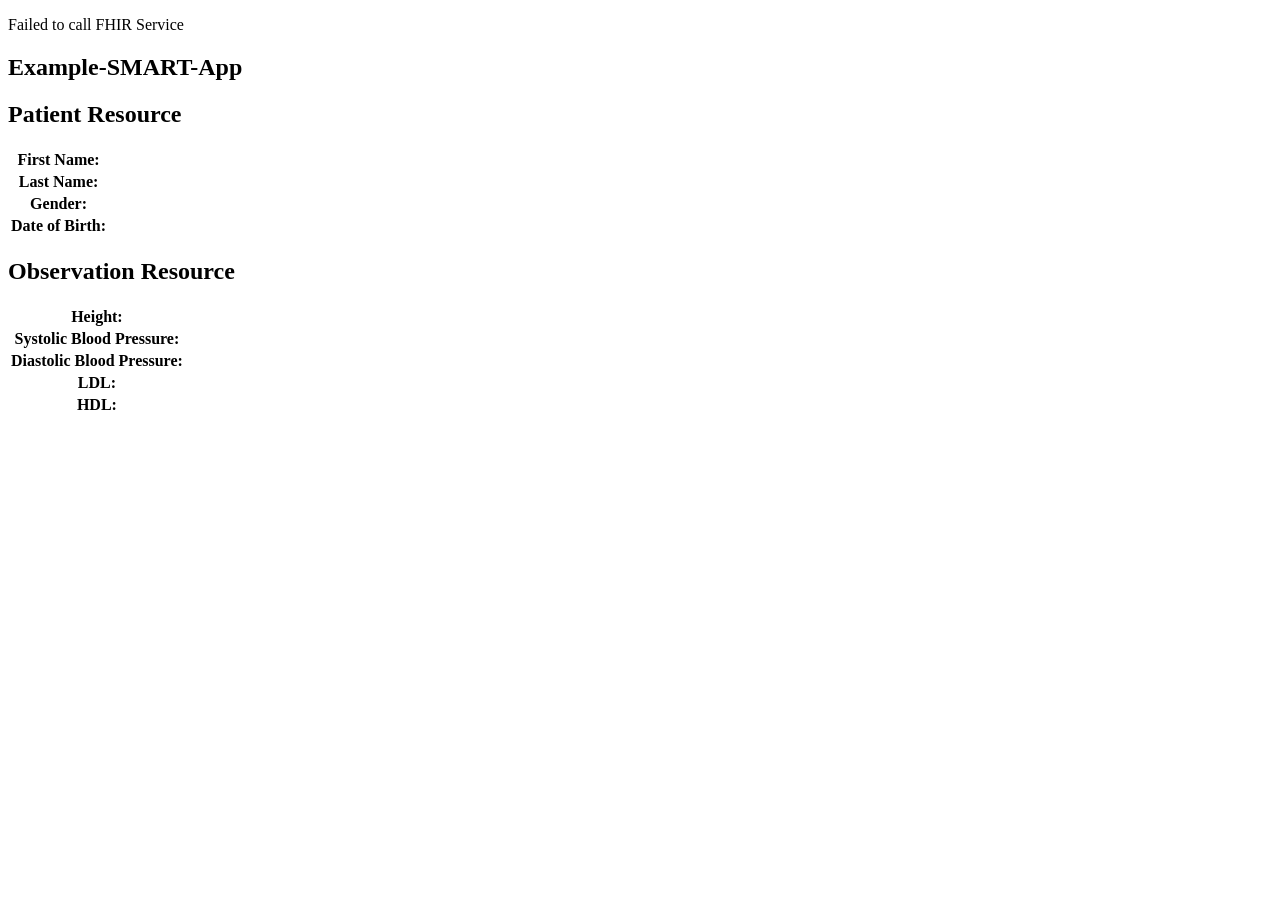
==== example-smart-app/index.html @ a64092af "Enhance token management and logging in the SMART app - Added functionality to clear existing tokens" ====
<!DOCTYPE html>
<html lang="en">
  <head>
    <meta http-equiv='X-UA-Compatible' content='IE=edge' />
    <meta http-equiv='Content-Type' content='text/html; charset=utf-8' />
    <title>Example-SMART-App</title>

    <link rel='stylesheet' type='text/css' href='./src/css/example-smart-app.css'>
    <!--
      Temporarily disable cerner-smart-embeddable-lib
      <link rel='stylesheet' type='text/css' href='./lib/css/cerner-smart-embeddable-lib-1.0.0.min.css'>
    -->
  </head>
  <body>
    <div id='errors'>
    </div>
    <div id="loading" class="spinner">
      <div class="bounce1"></div>
      <div class="bounce2"></div>
      <div class="bounce3"></div>
    </div>
    <div id='holder' >
      <h2>Example-SMART-App</h2>

      <h2>Patient Resource</h2>
      <table>
        <tr>
          <th>First Name:</th>
          <td id='fname'></td>
        </tr>
        <tr>
          <th>Last Name:</th>
          <td id='lname'></td>
        </tr>
        <tr>
          <th>Gender:</th>
          <td id='gender'></td>
        </tr>
        <tr>
          <th>Date of Birth:</th>
          <td id='birthdate'></td>
        </tr>
      </table>
      <h2>Observation Resource</h2>
      <table>
        <tr>
          <th>Height:</th>
          <td id='height'></td>
        </tr>
        <tr>
          <th>Systolic Blood Pressure:</th>
          <td id='systolicbp'></td>

        </tr>
        <tr>
          <th>Diastolic Blood Pressure:</th>
          <td id='diastolicbp'></td>
        </tr>
        <tr>
          <th>LDL:</th>
          <td id='ldl'></td>
        </tr>
        <tr>
          <th>HDL:</th>
          <td id='hdl'></td>
        </tr>
      </table>
    </div>
    <!-- Required JS files to enable this page to embed within an MPage -->
    <!--
      Temporarily disable cerner-smart-embeddable-lib
      <script src='https://cdnjs.cloudflare.com/ajax/libs/babel-polyfill/6.26.0/polyfill.min.js'></script>
      <script src='./lib/js/cerner-smart-embeddable-lib-1.0.0.min.js'></script>
    -->

    <!-- Application-level javascript-->
    <script src='./src/js/example-smart-app.js'></script>

    <!-- FHIR Client JS Library -->
    <script src='./lib/js/fhir-client-v0.1.12.js'></script>

    <!-- Prevent session bleed caused by single threaded embedded browser and sessionStorage API -->
    <!-- https://github.com/cerner/fhir-client-cerner-additions -->
    <script src='./lib/js/fhir-client-cerner-additions-1.0.0.js'></script>
    <script src="https://ajax.googleapis.com/ajax/libs/jquery/1.12.4/jquery.min.js"></script>
    <script>
      // Clear any existing tokens on page load
      try {
        sessionStorage.removeItem('smart_token_response');
        sessionStorage.removeItem('smart_authorize_state');
        sessionStorage.removeItem('smart_authorize_nonce');
        localStorage.removeItem('smart_token_response');
        localStorage.removeItem('smart_authorize_state');
        localStorage.removeItem('smart_authorize_nonce');
        console.log('Cleared existing tokens for fresh authorization');
      } catch (e) {
        console.log('Error clearing tokens:', e);
      }
      
      // Global error handler to catch JWT decode errors
      window.addEventListener('error', function(e) {
        if (e.message && (e.message.includes('exp') || e.message.includes('Cannot read properties of null'))) {
          console.log('Global error handler caught JWT error:', e.message);
          $('#loading').hide();
          $('#errors').html('<p style="color: orange;">Authorization tokens were corrupted. <a href="javascript:location.reload()">Click here to refresh and restart</a></p>');
          
          // Clear tokens
          try {
            sessionStorage.removeItem('smart_token_response');
            sessionStorage.removeItem('smart_authorize_state');
            sessionStorage.removeItem('smart_authorize_nonce');
            localStorage.removeItem('smart_token_response');
            localStorage.removeItem('smart_authorize_state');
            localStorage.removeItem('smart_authorize_nonce');
          } catch (storageError) {
            console.log('Error clearing tokens:', storageError);
          }
        }
      });
      
      extractData().then(
        //Display Patient Demographics and Observations if extractData was success
        function(p) {
          drawVisualization(p);
        },

        //Display 'Failed to call FHIR Service' if extractData failed
        function() {
          $('#loading').hide();
          $('#errors').html('<p> Failed to call FHIR Service </p>');
        }
      );
    </script>
  </body>
</html>
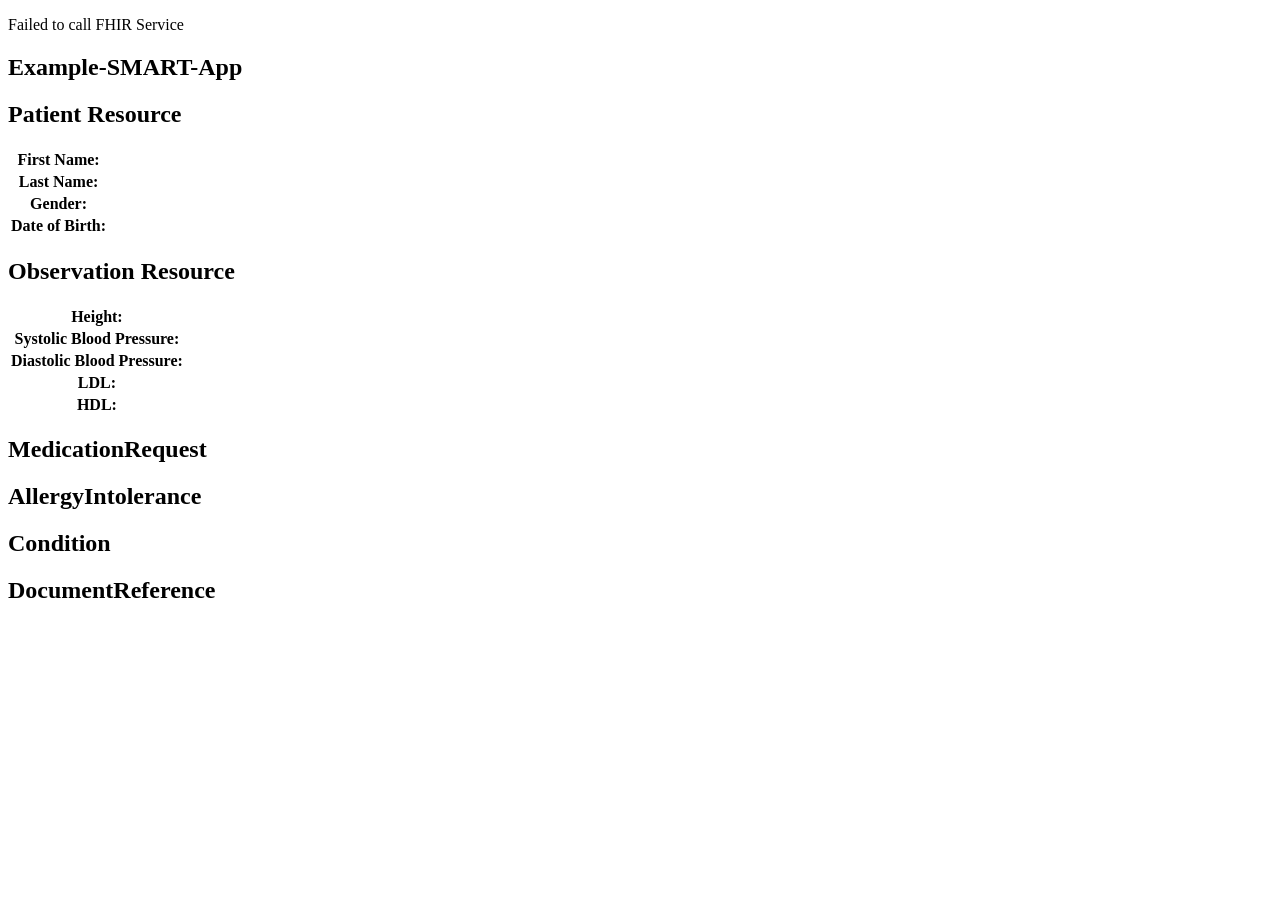
==== commit c62e630c: "Add medication, allergy, condition, and document lists to index.html and implement rendering logic i" ====
--- a/example-smart-app/index.html
+++ b/example-smart-app/index.html
@@ -65,6 +65,18 @@
           <td id='hdl'></td>
         </tr>
       </table>
+
+      <h2>MedicationRequest</h2>
+      <ul id='meds-list'></ul>
+
+      <h2>AllergyIntolerance</h2>
+      <ul id='allergies-list'></ul>
+
+      <h2>Condition</h2>
+      <ul id='conditions-list'></ul>
+
+      <h2>DocumentReference</h2>
+      <ul id='documents-list'></ul>
     </div>
     <!-- Required JS files to enable this page to embed within an MPage -->
     <!--
@@ -73,8 +85,8 @@
       <script src='./lib/js/cerner-smart-embeddable-lib-1.0.0.min.js'></script>
     -->
 
-    <!-- Application-level javascript-->
-    <script src='./src/js/example-smart-app.js'></script>
+    <!-- Application-level javascript (proxy version)-->
+    <script src='./src/js/example-smart-app-proxy.js?v=1'></script>
 
     <!-- FHIR Client JS Library -->
     <script src='./lib/js/fhir-client-v0.1.12.js'></script>
@@ -84,20 +96,25 @@
     <script src='./lib/js/fhir-client-cerner-additions-1.0.0.js'></script>
     <script src="https://ajax.googleapis.com/ajax/libs/jquery/1.12.4/jquery.min.js"></script>
     <script>
-      // Clear any existing tokens on page load
+      // Check for existing authorization state
       try {
-        sessionStorage.removeItem('smart_token_response');
-        sessionStorage.removeItem('smart_authorize_state');
-        sessionStorage.removeItem('smart_authorize_nonce');
-        localStorage.removeItem('smart_token_response');
-        localStorage.removeItem('smart_authorize_state');
-        localStorage.removeItem('smart_authorize_nonce');
-        console.log('Cleared existing tokens for fresh authorization');
+        var existingState = sessionStorage.getItem('smart_authorize_state');
+        var existingToken = sessionStorage.getItem('smart_token_response');
+        
+        if (existingState) {
+          console.log('Existing authorization state found:', existingState);
+        }
+        if (existingToken) {
+          console.log('Existing token found, will attempt to use it');
+        }
+        if (!existingState && !existingToken) {
+          console.log('No existing authorization state - fresh authorization needed');
+        }
       } catch (e) {
-        console.log('Error clearing tokens:', e);
+        console.log('Error checking authorization state:', e);
       }
       
-      // Global error handler to catch JWT decode errors
+      // Global error handler to catch JWT decode errors and CORS issues
       window.addEventListener('error', function(e) {
         if (e.message && (e.message.includes('exp') || e.message.includes('Cannot read properties of null'))) {
           console.log('Global error handler caught JWT error:', e.message);
@@ -115,6 +132,10 @@
           } catch (storageError) {
             console.log('Error clearing tokens:', storageError);
           }
+        } else if (e.message && e.message.includes('CORS')) {
+          console.log('Global error handler caught CORS error:', e.message);
+          $('#loading').hide();
+          $('#errors').html('<p style="color: red;">CORS Error: Cross-origin request blocked. <br><strong>Solution:</strong> Use SMART Health IT Sandbox instead of Cerner for development.</p>');
         }
       });
       
